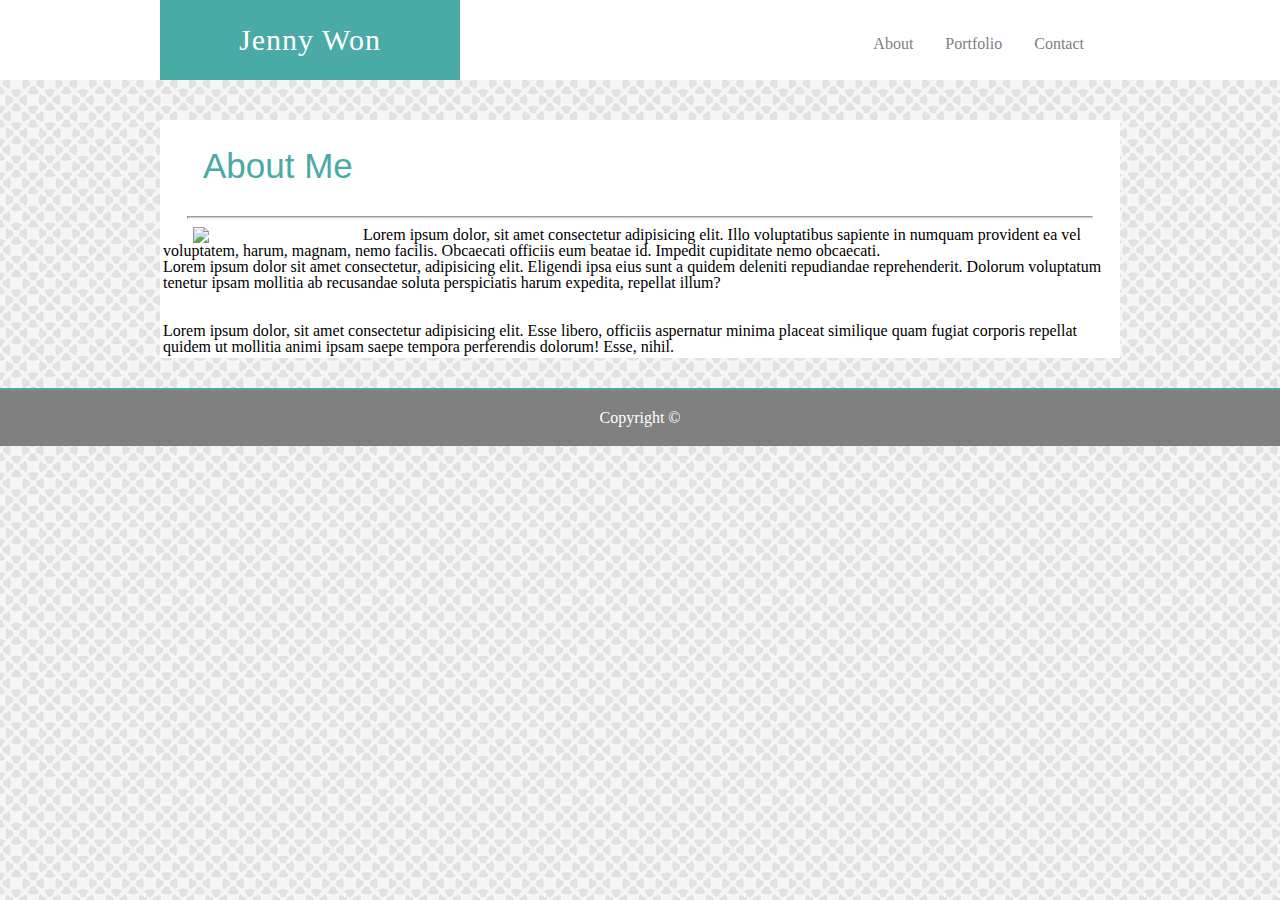
==== index.html @ e5425056 "added files" ====
<!DOCTYPE html>
<html>
<head>

    <meta charset="utf-8" />
    <meta http-equiv="X-UA-Compatible" content="IE=edge">
    <title>Jenny</title>
    <meta name="viewport" content="width=device-width, initial-scale=1">
    <link rel="stylesheet" type="text/css" media="screen" href="assets/css/reset.css" />
    <link rel="stylesheet" type="text/css" media="screen" href="assets/css/style.css" />
   
</head>

<body>
<header>
<div class="topPortion">
    <div class="name">        
        <h1>Jenny Won</h1>
    </div>    
    <nav>
        <ul>
            <li><a href="index.html">About</a></li>
            <li><a href="portfolio.html">Portfolio</a></li>
            <li><a href="contact.html">Contact</a></li>
       </ul>        
    </nav>
</header>
    <div class="box">
    </div>
</div>

<br>
<br>


<div class="middleSection">
    <div class="aboutMe">
        <h1>About Me</h1>
    </div>
    <hr>
    
        <img src="https://scontent-ort2-1.xx.fbcdn.net/v/t1.0-9/14199572_10209551589283839_6870121818930898118_n.jpg?oh=d6a2d32dfb061050d4ab8177131ad6ed&oe=5B340A59" "height= 200px width= 200px">

        <p>Lorem ipsum dolor, sit amet consectetur adipisicing elit. Illo voluptatibus sapiente in numquam provident ea vel voluptatem, harum, magnam, nemo facilis. Obcaecati officiis eum beatae id. Impedit cupiditate nemo obcaecati.</p>
        <br>
        <p> Lorem ipsum dolor sit amet consectetur, adipisicing elit. Eligendi ipsa eius sunt a quidem deleniti repudiandae reprehenderit. Dolorum voluptatum tenetur ipsam mollitia ab recusandae soluta perspiciatis harum expedita, repellat illum? </p>
        <br>
        <br>
        <br>
        <p>Lorem ipsum dolor, sit amet consectetur adipisicing elit. Esse libero, officiis aspernatur minima placeat similique quam fugiat corporis repellat quidem ut mollitia animi ipsam saepe tempora perferendis dolorum! Esse, nihil.</p>
        <div class="box">
        </div>
</div>


<footer>
     Copyright &copy;
</footer>
    
</body>
</html>
---- assets/css/style.css ----
*{
        box-sizing: border-box;
}


nav ul{
    list-style-type: none;
    margin: 0;
    padding: 20px;
    overflow: auto;
}

nav {
    display: block;
    float: right;

}

nav li {
    float: left;
}

li a {
    text-align: center;
    padding: 16px;
    text-decoration: none;
    color: gray;
    font-family: 'Georgia', Times, Times New Roman, serif;
    display: inline-block;

} 

.name{
    font-size: 30px;
    width: 300px;
    border: 0px solid #4aaaa5;
    background: #4aaaa5;
    color: white;
    text-align: center;
    font-family: 'Georgia', Times, Times New Roman, serif;
    letter-spacing: 1px;
    display: inline-block;
    margin-left: 0px;
    padding: 25px;
}
 
.topPortion {
    background: #ffffff;
    margin: 0 auto;
    width: 960px;   
  
}

header {
    background: white;
}

.box {
    clear:both;
}

.aboutMe {
    font-family: 'Arial', 'Helvetica Neue', Helvetica, sans-serif;
    color: #4aaaa5;
    margin: auto;
    padding: 40px;
    padding-bottom: 25px;
    padding-top: 25px;
    font-size: 35px;

}

img {
    vertical-align: baseline;
    float: left;
    padding-left: 30px;
    padding-right: 30px;
    
}

p {
    display: inline;
}

.middleSection {
    border: solid white;
    clear: both;
    margin: auto;
    background: white;
    width: 960px;


}

body {
    background-image: url("../images/circles-dark.png");
}

footer {
    clear: both;
    border-top: solid 2px #4aaaa5;
    margin-top: 30px;
    background: gray;
    padding: 20px;
    text-align: center;
    color: white;
}

hr {
    width: 95%;
    color:  lightgray;
    height: 3px;
    background: lightgray;
}
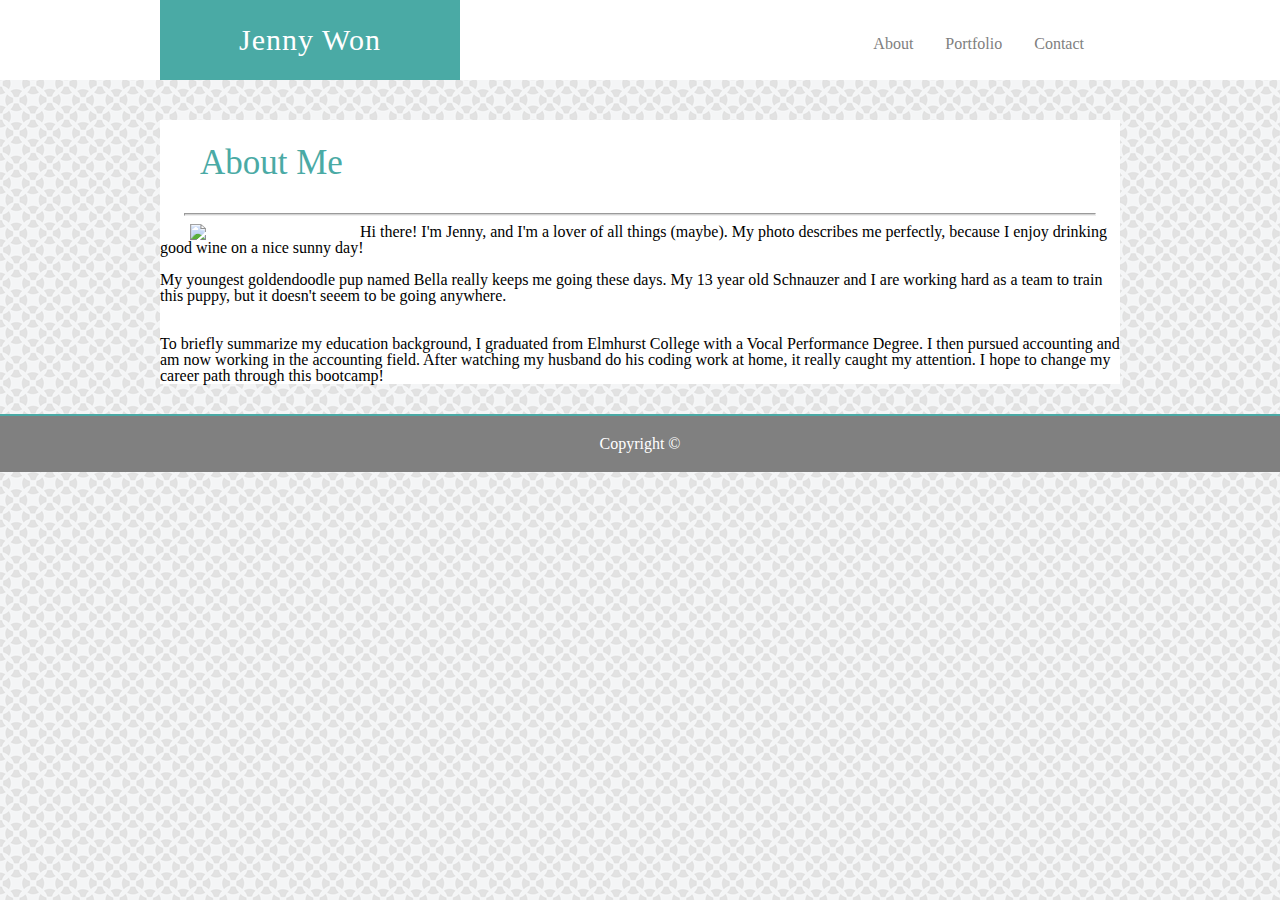
==== commit d502f10b: "added new files" ====
--- a/index.html
+++ b/index.html
@@ -41,13 +41,14 @@
     
         <img src="https://scontent-ort2-1.xx.fbcdn.net/v/t1.0-9/14199572_10209551589283839_6870121818930898118_n.jpg?oh=d6a2d32dfb061050d4ab8177131ad6ed&oe=5B340A59" "height= 200px width= 200px">
 
-        <p>Lorem ipsum dolor, sit amet consectetur adipisicing elit. Illo voluptatibus sapiente in numquam provident ea vel voluptatem, harum, magnam, nemo facilis. Obcaecati officiis eum beatae id. Impedit cupiditate nemo obcaecati.</p>
+        <p>Hi there! I'm Jenny, and I'm a lover of all things (maybe). My photo describes me perfectly, because I enjoy drinking good wine on a nice sunny day! </p>
         <br>
-        <p> Lorem ipsum dolor sit amet consectetur, adipisicing elit. Eligendi ipsa eius sunt a quidem deleniti repudiandae reprehenderit. Dolorum voluptatum tenetur ipsam mollitia ab recusandae soluta perspiciatis harum expedita, repellat illum? </p>
+        <br>
+        <p> My youngest goldendoodle pup named Bella really keeps me going these days. My 13 year old Schnauzer and I are working hard as a team to train this puppy, but it doesn't seeem to be going anywhere. </p>
         <br>
         <br>
         <br>
-        <p>Lorem ipsum dolor, sit amet consectetur adipisicing elit. Esse libero, officiis aspernatur minima placeat similique quam fugiat corporis repellat quidem ut mollitia animi ipsam saepe tempora perferendis dolorum! Esse, nihil.</p>
+        <p>To briefly summarize my education background, I graduated from Elmhurst College with a Vocal Performance Degree. I then pursued accounting and am now working in the accounting field. After watching my husband do his coding work at home, it really caught my attention. I hope to change my career path through this bootcamp! </p>
         <div class="box">
         </div>
 </div>
--- a/assets/css/style.css
+++ b/assets/css/style.css
@@ -48,8 +48,7 @@
     background: #ffffff;
     margin: 0 auto;
     width: 960px;   
-  
-}
+  }
 
 header {
     background: white;
@@ -67,6 +66,7 @@
     padding-bottom: 25px;
     padding-top: 25px;
     font-size: 35px;
+    background: white;
 
 }
 
@@ -83,11 +83,10 @@
 }
 
 .middleSection {
-    border: solid white;
     clear: both;
     margin: auto;
+    width: 960px;
     background: white;
-    width: 960px;
 
 
 }
@@ -112,3 +111,78 @@
     height: 3px;
     background: lightgray;
 }
+
+.row1 {
+    width: 100%;
+
+}
+
+
+
+.col {
+  
+    margin-right: 10px;
+    width: 274px;
+    position: relative ;
+    float: left;
+    overflow: hidden;
+    margin-top: 19px;
+    
+}
+
+h3 {
+    height: 50px;
+    width: 100%;
+    background: #4aaaa5;
+    position: absolute;
+    text-align: center;
+    top: 100px;
+    margin-top: 40px;
+    font-family: 'Georgia', Times, Times New Roman, serif;
+    padding-top: 15px;
+}
+
+img {
+    object-fit: cover;
+}
+
+
+
+form {
+    margin: 25px 20px;
+    font-family: Verdana, Arial, Helvetica, sans-serif;
+    font-size: 20px;
+}
+
+form label {
+    display: block;
+    margin: 15px 0;
+    color: #aaa;
+}
+
+form input {
+    width: 100%;
+    height: 35px;
+    font-size: 20px;
+}
+
+form textarea {
+    width: 100%;
+    height: 200px;
+    font-size: 17px;
+    resize: none;
+}
+
+#submit {
+    width: 100px;
+    margin-top: 100px;
+    background-color: #4aaaa5;
+    color: white;
+    border: none;
+}
+
+
+
+h1 {
+    font-family: Georgia, Times, 'Times New Roman', serif;
+}
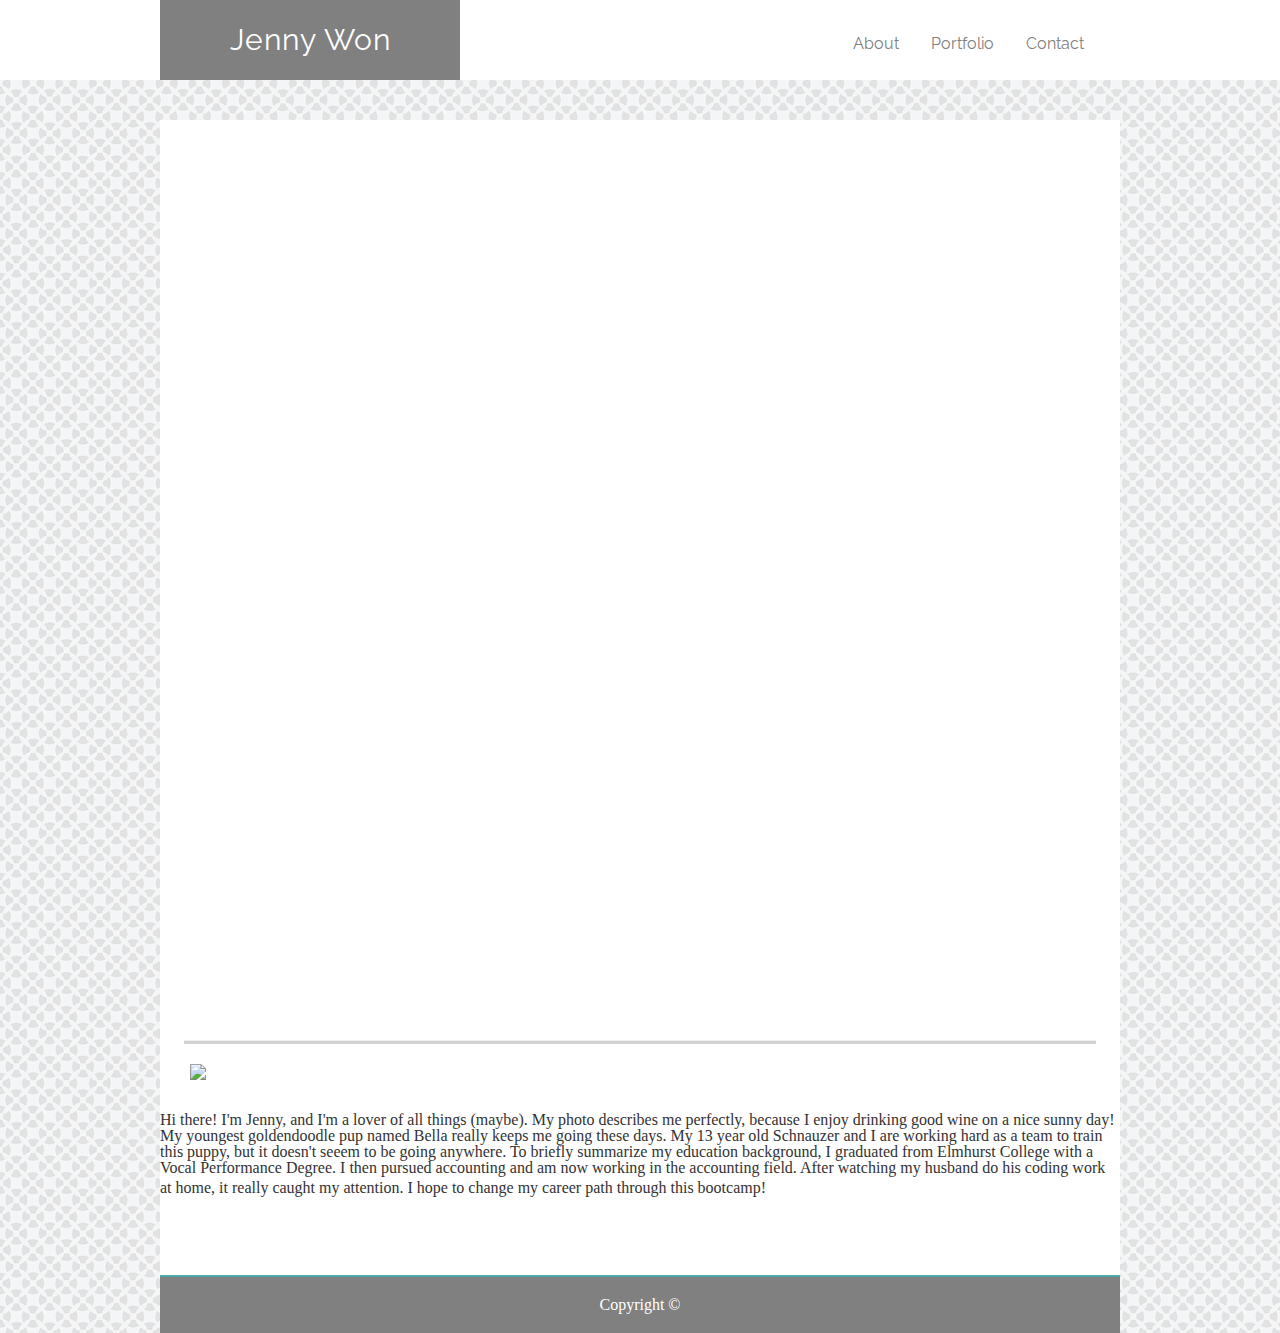
==== commit b31bd34f: "Added new graphics" ====
--- a/index.html
+++ b/index.html
@@ -6,16 +6,18 @@
     <meta http-equiv="X-UA-Compatible" content="IE=edge">
     <title>Jenny</title>
     <meta name="viewport" content="width=device-width, initial-scale=1">
+    <link rel="stylesheet" href="https://maxcdn.bootstrapcdn.com/bootstrap/3.3.7/css/bootstrap.min.css" integrity="sha384-BVYiiSIFeK1dGmJRAkycuHAHRg32OmUcww7on3RYdg4Va+PmSTsz/K68vbdEjh4u" crossorigin="anonymous">
     <link rel="stylesheet" type="text/css" media="screen" href="assets/css/reset.css" />
     <link rel="stylesheet" type="text/css" media="screen" href="assets/css/style.css" />
-   
+    <link href="https://fonts.googleapis.com/css?family=Raleway" rel="stylesheet">
+    <script src="app.js"></script>
 </head>
 
 <body>
 <header>
 <div class="topPortion">
     <div class="name">        
-        <h1>Jenny Won</h1>
+        <h2>Jenny Won</h2>
     </div>    
     <nav>
         <ul>
@@ -34,21 +36,22 @@
 
 
 <div class="middleSection">
-    <div class="aboutMe">
+        <div class="title">
+                <h1>About<br/>Me</h1>
+               
+                <!-- <a target="_blank" href="http://codepen.io/Moslim/" class="white-mode">OTHER PENS</a> -->
+               </div>
+    <!-- <div class="jumbotron aboutMe">
         <h1>About Me</h1>
-    </div>
+    </div> -->
     <hr>
     
         <img src="https://scontent-ort2-1.xx.fbcdn.net/v/t1.0-9/14199572_10209551589283839_6870121818930898118_n.jpg?oh=d6a2d32dfb061050d4ab8177131ad6ed&oe=5B340A59" "height= 200px width= 200px">
-
-        <p>Hi there! I'm Jenny, and I'm a lover of all things (maybe). My photo describes me perfectly, because I enjoy drinking good wine on a nice sunny day! </p>
-        <br>
-        <br>
-        <p> My youngest goldendoodle pup named Bella really keeps me going these days. My 13 year old Schnauzer and I are working hard as a team to train this puppy, but it doesn't seeem to be going anywhere. </p>
-        <br>
-        <br>
-        <br>
-        <p>To briefly summarize my education background, I graduated from Elmhurst College with a Vocal Performance Degree. I then pursued accounting and am now working in the accounting field. After watching my husband do his coding work at home, it really caught my attention. I hope to change my career path through this bootcamp! </p>
+<div class="jumbotron aboutMeP"
+        <p>Hi there! I'm Jenny, and I'm a lover of all things (maybe). My photo describes me perfectly, because I enjoy drinking good wine on a nice sunny day!
+        My youngest goldendoodle pup named Bella really keeps me going these days. My 13 year old Schnauzer and I are working hard as a team to train this puppy, but it doesn't seeem to be going anywhere.
+        To briefly summarize my education background, I graduated from Elmhurst College with a Vocal Performance Degree. I then pursued accounting and am now working in the accounting field. After watching my husband do his coding work at home, it really caught my attention. I hope to change my career path through this bootcamp!
+       </p>
         <div class="box">
         </div>
 </div>
--- a/assets/css/style.css
+++ b/assets/css/style.css
@@ -25,7 +25,7 @@
     padding: 16px;
     text-decoration: none;
     color: gray;
-    font-family: 'Georgia', Times, Times New Roman, serif;
+    font-family: 'Raleway', sans-serif;
     display: inline-block;
 
 } 
@@ -34,10 +34,10 @@
     font-size: 30px;
     width: 300px;
     border: 0px solid #4aaaa5;
-    background: #4aaaa5;
+    background: gray ;
     color: white;
     text-align: center;
-    font-family: 'Georgia', Times, Times New Roman, serif;
+    font-family: 'Raleway', sans-serif;
     letter-spacing: 1px;
     display: inline-block;
     margin-left: 0px;
@@ -59,12 +59,12 @@
 }
 
 .aboutMe {
-    font-family: 'Arial', 'Helvetica Neue', Helvetica, sans-serif;
+    font-family: 'Raleway', sans-serif;
     color: #4aaaa5;
-    margin: auto;
+    margin: 5px;
     padding: 40px;
-    padding-bottom: 25px;
-    padding-top: 25px;
+    padding-bottom: 20px;
+    padding-top: 20px;
     font-size: 35px;
     background: white;
 
@@ -87,8 +87,12 @@
     margin: auto;
     width: 960px;
     background: white;
-
-
+}
+
+.aboutMeP {
+    margin: auto;
+    width: 960px;
+    background: white;
 }
 
 body {
@@ -176,7 +180,7 @@
 #submit {
     width: 100px;
     margin-top: 100px;
-    background-color: #4aaaa5;
+    background-color: gray;
     color: white;
     border: none;
 }
@@ -184,5 +188,56 @@
 
 
 h1 {
-    font-family: Georgia, Times, 'Times New Roman', serif;
-}
+    font-family: 'Raleway', sans-serif;
+}
+
+/*start*/
+
+@import url('https://fonts.googleapis.com/css?family=Montserrat');
+body {
+	background-color: #111;
+}
+
+.title {
+	font-family: "Montserrat";
+	text-align: center;
+	color: #FFF;
+	display: flex;
+	flex-direction: column;s
+	align-items: center;
+	justify-content: center;
+	height: 100vh;
+    letter-spacing: 1px;
+    opacity: 60px;
+}
+
+h1 {
+	background-image: url(https://media.giphy.com/media/26BROrSHlmyzzHf3i/giphy.gif);
+	background-size: cover;
+	color: transparent;
+	-moz-background-clip: text;
+	-webkit-background-clip: text;
+	text-transform: uppercase;
+	font-size: 120px;
+	line-height: .75;
+	margin: 10px 0;
+}
+/* styling my button */
+
+.white-mode {
+	text-decoration: none;
+	padding: 7px 10px;
+	background-color: #122;
+	border-radius: 3px;
+	color: #FFF;
+	transition: .35s ease-in-out;
+	position: absolute;
+	left: 15px;
+	bottom: 15px;
+	font-family: "Montserrat";
+}
+
+.white-mode:hover {
+	background-color: #FFF;
+	color: #122;
+}
